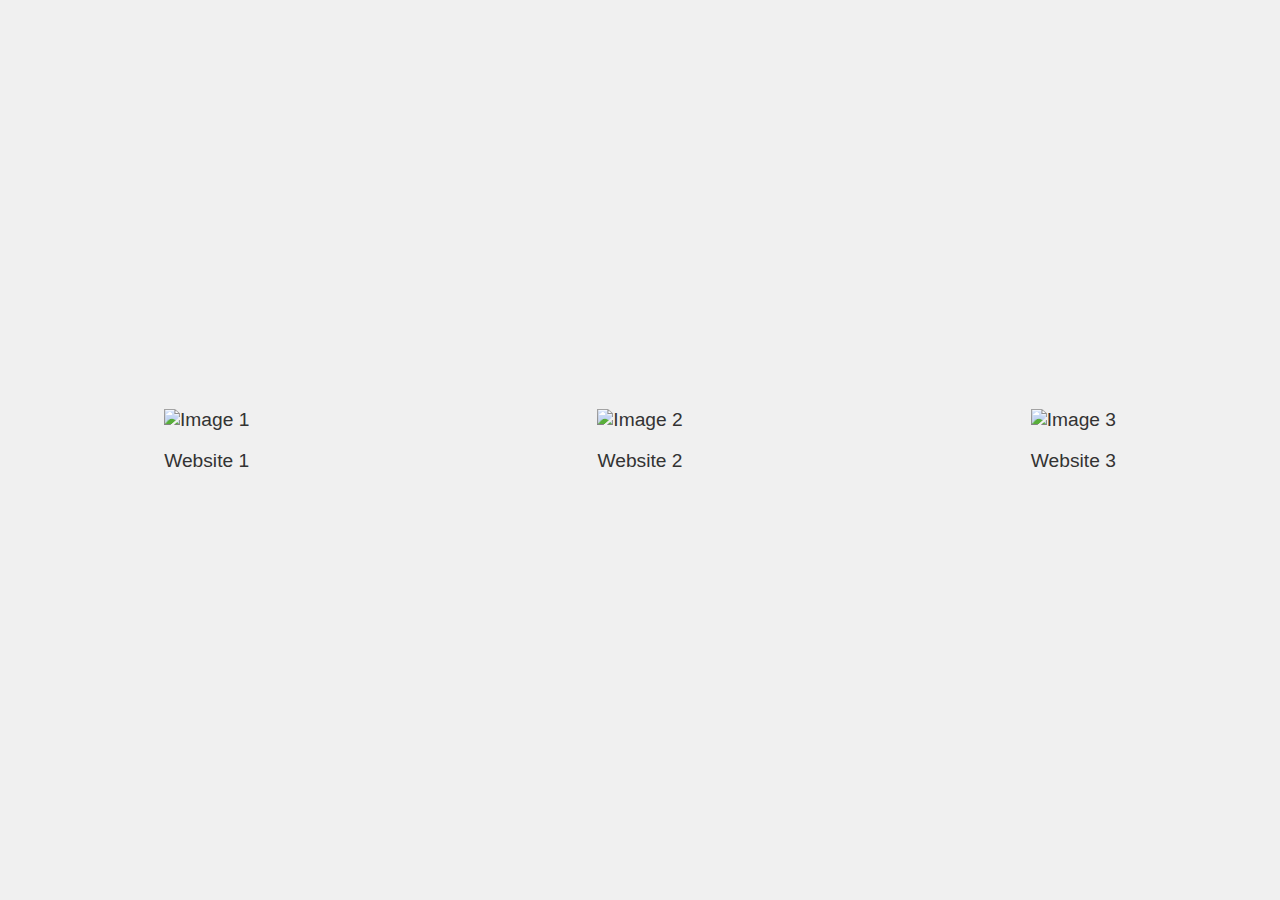
==== index.html @ fe098223 "Create index.html" ====
<!DOCTYPE html>
<html lang="en">

<head>
	<meta charset="UTF-8">
	<meta name="viewport" content="width=device-width, initial-scale=1.0">
	<title>Main Page</title>
	<style>
		body {
			font-family: Arial, sans-serif;
			margin: 0;
			padding: 0;
			display: grid;
			grid-template-columns: repeat(3, 1fr);
			grid-gap: 20px;
			justify-content: center;
			align-items: center;
			min-height: 100vh;
			background-color: #f0f0f0;
		}

		.grid-item {
			width: 100%;
			padding: 10px;
			box-sizing: border-box;
			text-align: center;
		}

		.grid-item img {
			max-width: 100%;
			height: auto;
		}

		.grid-item a {
			text-decoration: none;
			color: #333;
			font-size: 1.2rem;
		}

		/* Add more styles as needed */
	</style>
</head>

<body>
	<div class="grid-item">
		<a href="calmNightTrip/index.html">
			<img src="https://raw.githubusercontent.com/ChunkyMonkey00/daTrip/main/calmNightTrip/thumbnail.png" alt="Image 1">
			<p>Website 1</p>
		</a>
	</div>
	<div class="grid-item">
		<a href="https://example.com">
			<img src="image2.jpg" alt="Image 2">
			<p>Website 2</p>
		</a>
	</div>
	<div class="grid-item">
		<a href="https://example.com">
			<img src="image3.jpg" alt="Image 3">
			<p>Website 3</p>
		</a>
	</div>
	<!-- Repeat the above grid item structure for up to 9 images -->
</body>

</html>
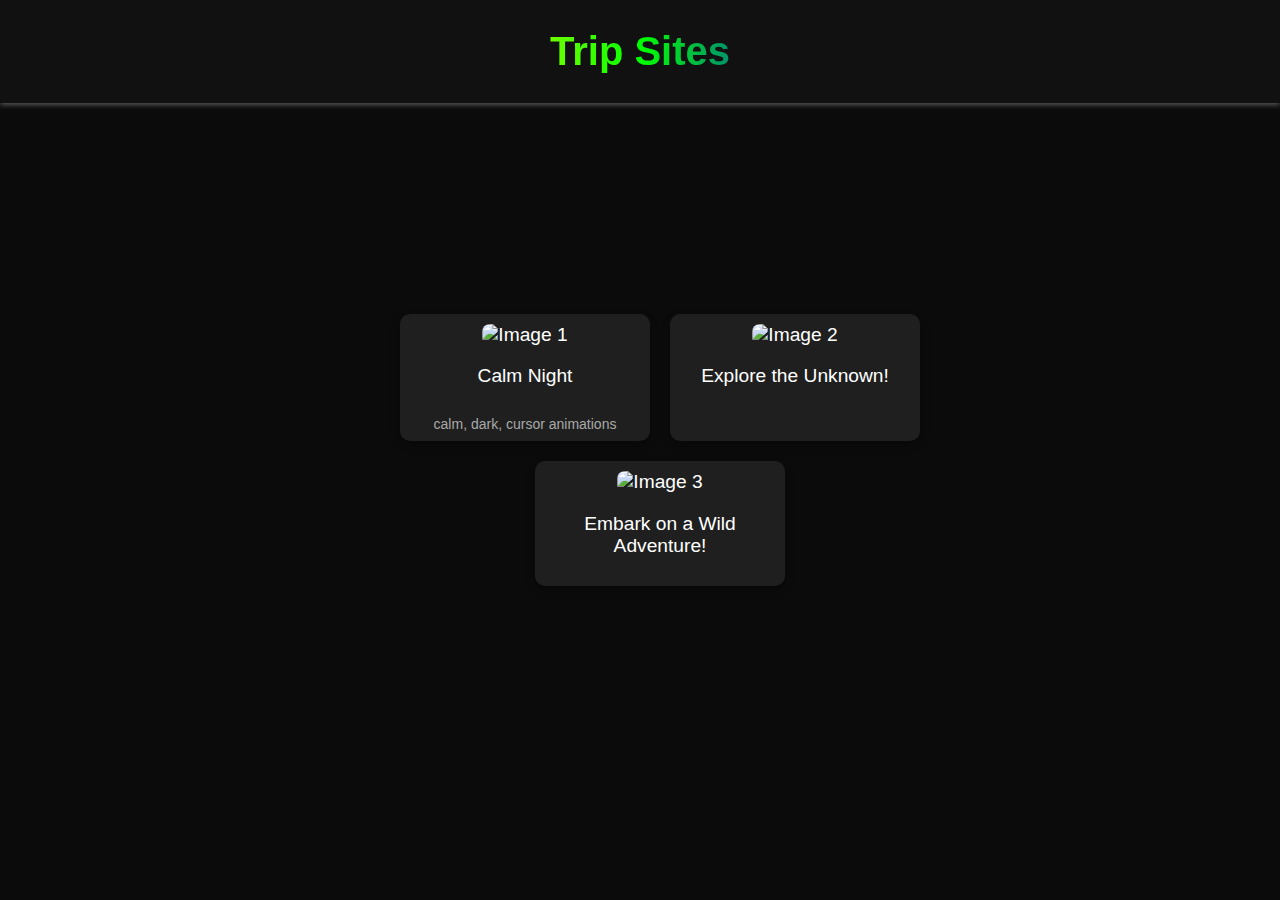
==== commit da54995e: "Update index.html" ====
--- a/index.html
+++ b/index.html
@@ -7,58 +7,137 @@
 	<title>Main Page</title>
 	<style>
 		body {
-			font-family: Arial, sans-serif;
+			font-family: 'Comic Sans MS', cursive, sans-serif;
 			margin: 0;
 			padding: 0;
 			display: grid;
-			grid-template-columns: repeat(3, 1fr);
 			grid-gap: 20px;
 			justify-content: center;
 			align-items: center;
 			min-height: 100vh;
-			background-color: #f0f0f0;
+			background-color: #0b0b0b;
+			color: #fff;
+			overflow: hidden;
+		}
+
+		.top-container {
+			width: 100%;
+			padding: 2px 0;
+			margin-bottom: 20px;
+			box-sizing: border-box;
+			text-align: center;
+			background-color: rgba(21, 21, 21, 0.6);
+			box-shadow: 0px 2px 5px rgba(255, 255, 255, 0.3);
+			position: absolute;
+			top: 0;
+			left: 0;
+			z-index: 999;
+		}
+
+		.top-container h1 {
+			color: #fff;
+			font-size: 2.5rem;
+			background: linear-gradient(to right, #ff0000, #ff8000, #ffff00, #00ff00, #0000ff, #8000ff, #ff00ff, #8000ff, #0000ff, #00ff00, #ffff00, #ff8000, #ff0000);
+			background-size: 200% 200%;
+			background-clip: text;
+			-webkit-background-clip: text;
+			-webkit-text-fill-color: transparent;
+			animation: rainbow-text 10s infinite linear;
+		}
+
+		.fancyText {
+			color: #fff;
+			background: linear-gradient(to right, #ff0000, #ff8000, #ffff00, #00ff00, #0000ff, #8000ff, #ff00ff);
+			background-size: 200% 200%;
+			-webkit-background-clip: text;
+			-webkit-text-fill-color: transparent;
+			animation: rainbow-text 10s infinite linear;
+		}
+
+		@keyframes rainbow-text {
+
+			0%,
+			100% {
+				background-position: 0% 50%;
+			}
+
+			50% {
+				background-position: 100% 50%;
+			}
+		}
+
+		.grid-container {
+			display: flex;
+			justify-content: center;
+			flex-wrap: wrap;
+			gap: 20px;
+			width: 100%;
+			padding: 0 20px;
+			/* Adjust padding as needed */
 		}
 
 		.grid-item {
 			width: 100%;
+			max-width: 250px;
+			/* Adjust max-width as needed */
 			padding: 10px;
 			box-sizing: border-box;
 			text-align: center;
+			border-radius: 10px;
+			background-color: #1f1f1f;
+			box-shadow: 0px 4px 10px rgba(0, 0, 0, 0.3);
+			transition: transform 0.3s ease;
+			max-height: 350px;
+		}
+
+		.grid-item:hover {
+			transform: translateY(-5px);
 		}
 
 		.grid-item img {
 			max-width: 100%;
 			height: auto;
+			border-radius: 8px;
 		}
 
 		.grid-item a {
 			text-decoration: none;
-			color: #333;
+			color: #fff;
 			font-size: 1.2rem;
 		}
 
-		/* Add more styles as needed */
+		sub {
+			color: darkGray;
+			font-size: 14px;
+		}
 	</style>
 </head>
 
 <body>
-	<div class="grid-item">
-		<a href="calmNightTrip/index.html">
-			<img src="https://raw.githubusercontent.com/ChunkyMonkey00/daTrip/main/calmNightTrip/thumbnail.png" alt="Image 1">
-			<p>Website 1</p>
-		</a>
+	<div class="top-container">
+		<h1>Trip Sites</h1>
 	</div>
-	<div class="grid-item">
-		<a href="https://example.com">
-			<img src="image2.jpg" alt="Image 2">
-			<p>Website 2</p>
-		</a>
-	</div>
-	<div class="grid-item">
-		<a href="https://example.com">
-			<img src="image3.jpg" alt="Image 3">
-			<p>Website 3</p>
-		</a>
+	<div class="grid-container">
+		<div class="grid-item">
+			<a href="calmNightTrip/index.html">
+				<img src="https://raw.githubusercontent.com/ChunkyMonkey00/daTrip/main/calmNightTrip/thumbnail.png"
+                alt="Image 1">
+				<p>Calm Night</p>
+				<sub>calm, dark, cursor animations</sub>
+			</a>
+		</div>
+		<div class="grid-item">
+			<a href="https://example.com">
+				<img src="image2.jpg" alt="Image 2">
+				<p>Explore the Unknown!</p>
+			</a>
+		</div>
+		<div class="grid-item">
+			<a href="https://example.com">
+				<img src="image3.jpg" alt="Image 3">
+				<p>Embark on a Wild Adventure!</p>
+			</a>
+		</div>
 	</div>
 	<!-- Repeat the above grid item structure for up to 9 images -->
 </body>
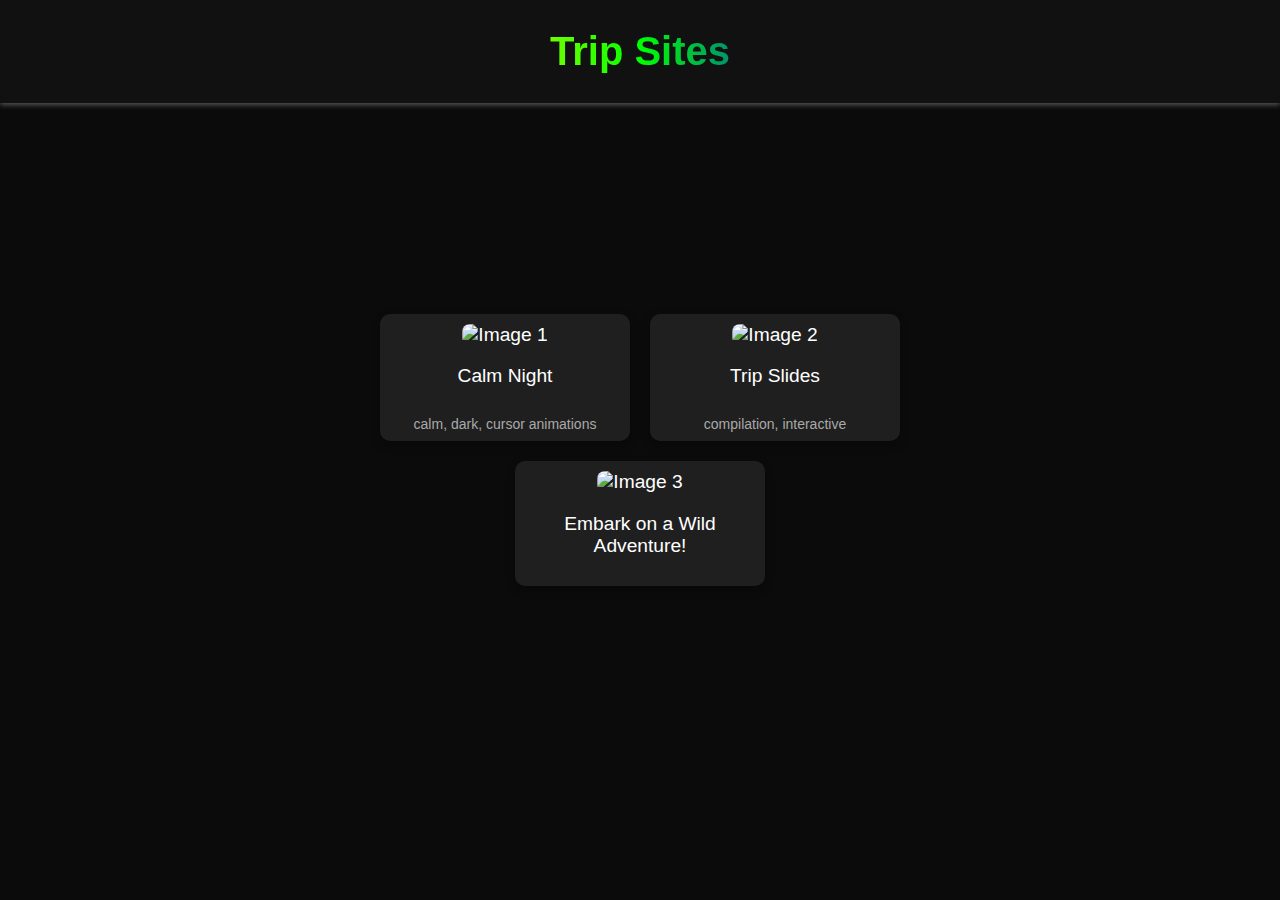
==== commit 2e46f14f: "Update index.html" ====
--- a/index.html
+++ b/index.html
@@ -73,6 +73,7 @@
 			gap: 20px;
 			width: 100%;
 			padding: 0 20px;
+      transform: translate(-20px);
 			/* Adjust padding as needed */
 		}
 
@@ -127,9 +128,10 @@
 			</a>
 		</div>
 		<div class="grid-item">
-			<a href="https://example.com">
-				<img src="image2.jpg" alt="Image 2">
-				<p>Explore the Unknown!</p>
+			<a href="letsTrip/index.html">
+				<img src="https://raw.githubusercontent.com/ChunkyMonkey00/daTrip/main/letsTrip/thumbnail.png" alt="Image 2">
+				<p>Trip Slides</p>
+        <sub>compilation, interactive</sub>
 			</a>
 		</div>
 		<div class="grid-item">
